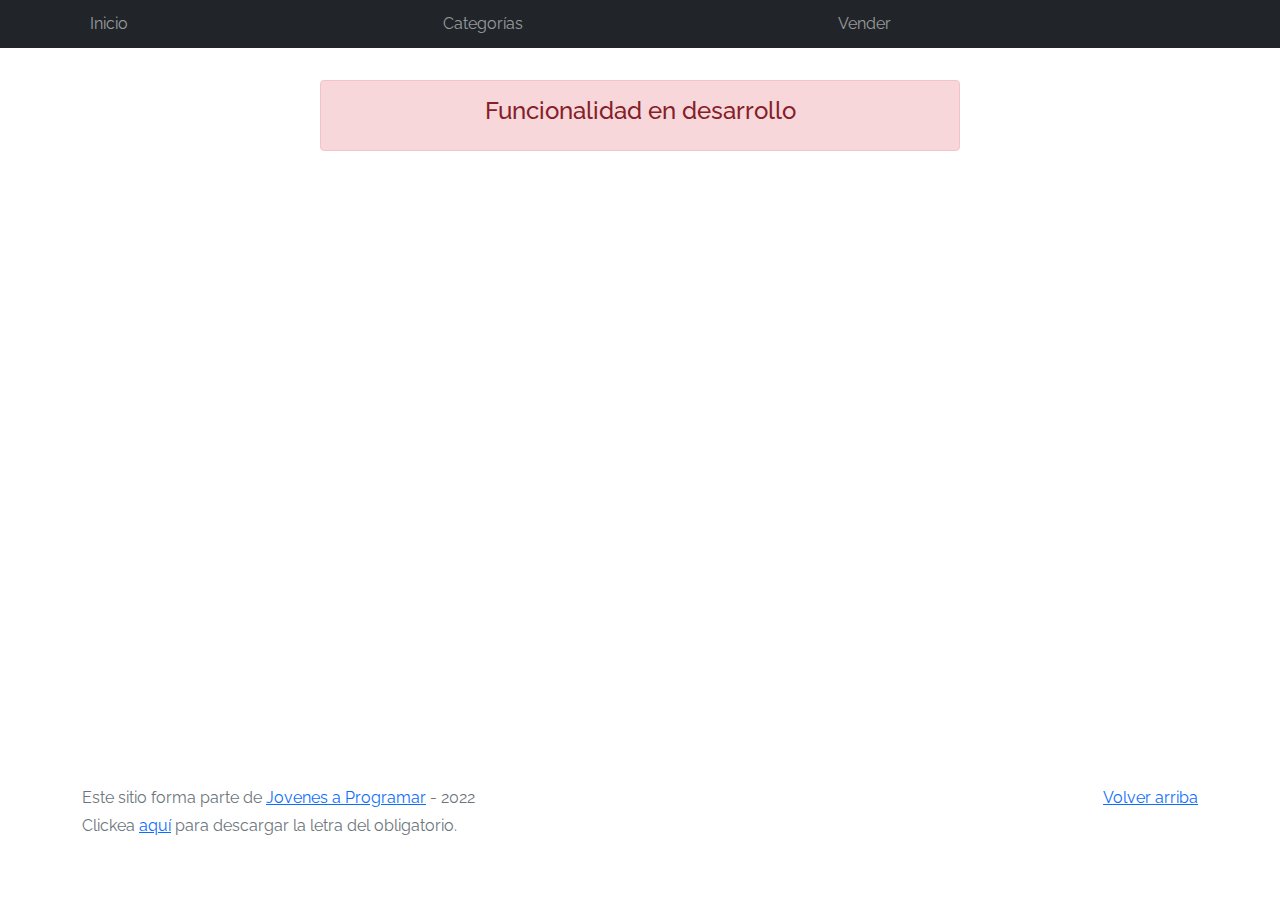
==== cart.html @ c93f17b0 "Workspace" ====
<!DOCTYPE html>
<html lang="es">

<head>
  <meta http-equiv="Content-Type" content="text/html; charset=UTF-8">
  <meta name="viewport" content="width=device-width, initial-scale=1, shrink-to-fit=no">
  <title>eMercado - Todo lo que busques está aquí</title>
  <link href="https://fonts.googleapis.com/css?family=Raleway:300,300i,400,400i,700,700i,900,900i" rel="stylesheet">
  <link href="css/bootstrap.min.css" rel="stylesheet">
  <link href="css/font-awesome.min.css" rel="stylesheet">
  <link href="css/styles.css" rel="stylesheet">
</head>

<body>
  <nav class="navbar navbar-expand-lg navbar-dark bg-dark p-1">
    <div class="container">
      <button class="navbar-toggler" type="button" data-bs-toggle="collapse" data-bs-target="#navbarNav"
        aria-controls="navbarNav" aria-expanded="false" aria-label="Toggle navigation">
        <span class="navbar-toggler-icon"></span>
      </button>
      <div class="collapse navbar-collapse" id="navbarNav">
        <ul class="navbar-nav w-100 justify-content-between">
          <li class="nav-item">
            <a class="nav-link" href="index.html">Inicio</a>
          </li>
          <li class="nav-item">
            <a class="nav-link" href="categories.html">Categorías</a>
          </li>
          <li class="nav-item">
            <a class="nav-link" href="sell.html">Vender</a>
          </li>
          <li class="nav-item">
          </li>
        </ul>
      </div>
    </div>
  </nav>
  <main>
    <div class="container">
      <div class="alert alert-danger text-center" role="alert">
        <h4 class="alert-heading">Funcionalidad en desarrollo</h4>
      </div>
    </div>
  </main>
  <footer class="text-muted">
    <div class="container">
      <p class="float-end">
        <a href="#">Volver arriba</a>
      </p>
      <p>Este sitio forma parte de <a href="https://jovenesaprogramar.edu.uy/" target="_blank">Jovenes a Programar</a> -
        2022</p>
      <p>Clickea <a target="_blank" href="Letra.pdf">aquí</a> para descargar la letra del obligatorio.</p>
    </div>
  </footer>
  <div id="spinner-wrapper">
    <div class="lds-ring">
      <div></div>
      <div></div>
      <div></div>
      <div></div>
    </div>
  </div>
  <script src="js/bootstrap.bundle.min.js"></script>
  <script src="js/init.js"></script>
  <script src="js/cart.js"></script>
</body>

</html>
---- css/styles.css ----
.jumbotron,
.card-body,
.container,
.site-header {
  font-family: 'Raleway', serif !important;
}

.jumbotron .display-4 {
  font-weight: bold;
}

nav a {
  text-decoration: none;
}

.bd-placeholder-img {
  font-size: 1.125rem;
  text-anchor: middle;
  -webkit-user-select: none;
  -moz-user-select: none;
  -ms-user-select: none;
  user-select: none;
}

@media (min-width: 768px) {
  .bd-placeholder-img-lg {
    font-size: 3.5rem;
  }
}

.jumbotron {
  height: 50vh;
  padding: 5em inherit;
  margin-bottom: 0;
  background-color: #53C0FB;
  background: url('../img/cover_back.png');
  background-size: cover;
  background-position: center;
  background-repeat: no-repeat;
  color: black;
  font-weight: bold;
}

@media (min-width: 768px) {
  .jumbotron {
    padding-top: 6rem;
    padding-bottom: 6rem;
  }
}

.jumbotron p:last-child {
  margin-bottom: 0;
}

.jumbotron-heading {
  font-weight: 300;
}

.jumbotron .container {
  max-width: 40rem;
  background-color: rgba(255, 255, 255, 0.5);
  border-radius: 10px;
  text-shadow: 1px 1px 2px grey;
}

.jumbotron .lead {
  font-size: 38px;
}

footer {
  padding-top: 3rem;
  padding-bottom: 3rem;
}

footer p {
  margin-bottom: .25rem;
}

.site-header a {
  color: white;
  transition: ease-in-out color .15s;
}

.site-header .dropdown-menu a {
  color: black;
}

.dropzone {
  border: 2px dashed #0087F7;
  border-radius: 5px;
  background: white;
}

.img-fit {
  max-height: 100%;
}

.alert {
  position: fixed;
  top: 80px;
  width: 50%;
  left: 50%;
  transform: translate(-50%, 0);
}

.lds-ring {
  display: inline-block;
  position: relative;
  width: 64px;
  height: 64px;
  top: 50%;
  left: 50%;
}

.cursor-active {
  cursor: pointer;
}

.left {
  float: left;
  padding: 4px;
  background-color: rgba(255, 255, 255, 0.5);
}

.lds-ring div {
  box-sizing: border-box;
  display: block;
  position: absolute;
  width: 51px;
  height: 51px;
  margin: 6px;
  border: 6px solid #fff;
  border-radius: 50%;
  animation: lds-ring 1.2s cubic-bezier(0.5, 0, 0.5, 1) infinite;
  border-color: #fff transparent transparent transparent;
}

.lds-ring div:nth-child(1) {
  animation-delay: -0.45s;
}

.lds-ring div:nth-child(2) {
  animation-delay: -0.3s;
}

.lds-ring div:nth-child(3) {
  animation-delay: -0.15s;
}

@keyframes lds-ring {
  0% {
    transform: rotate(0deg);
  }

  100% {
    transform: rotate(360deg);
  }
}

.signin {
  width: 100%;
  max-width: 330px;
  padding: 15px;
  margin: auto;
}

#spinner-wrapper {
  position: fixed;
  background-color: rgba(0, 0, 0, 0.5);
  width: 100%;
  height: 100%;
  top: 0;
  left: 0;
  z-index: 1021;
  display: none;
}

main {
  min-height: calc(100vh - 210px);
}

a.custom-card,
a.custom-card:hover {
  color: inherit;
  text-decoration: inherit;
}

.checked {
  color: orange;
}
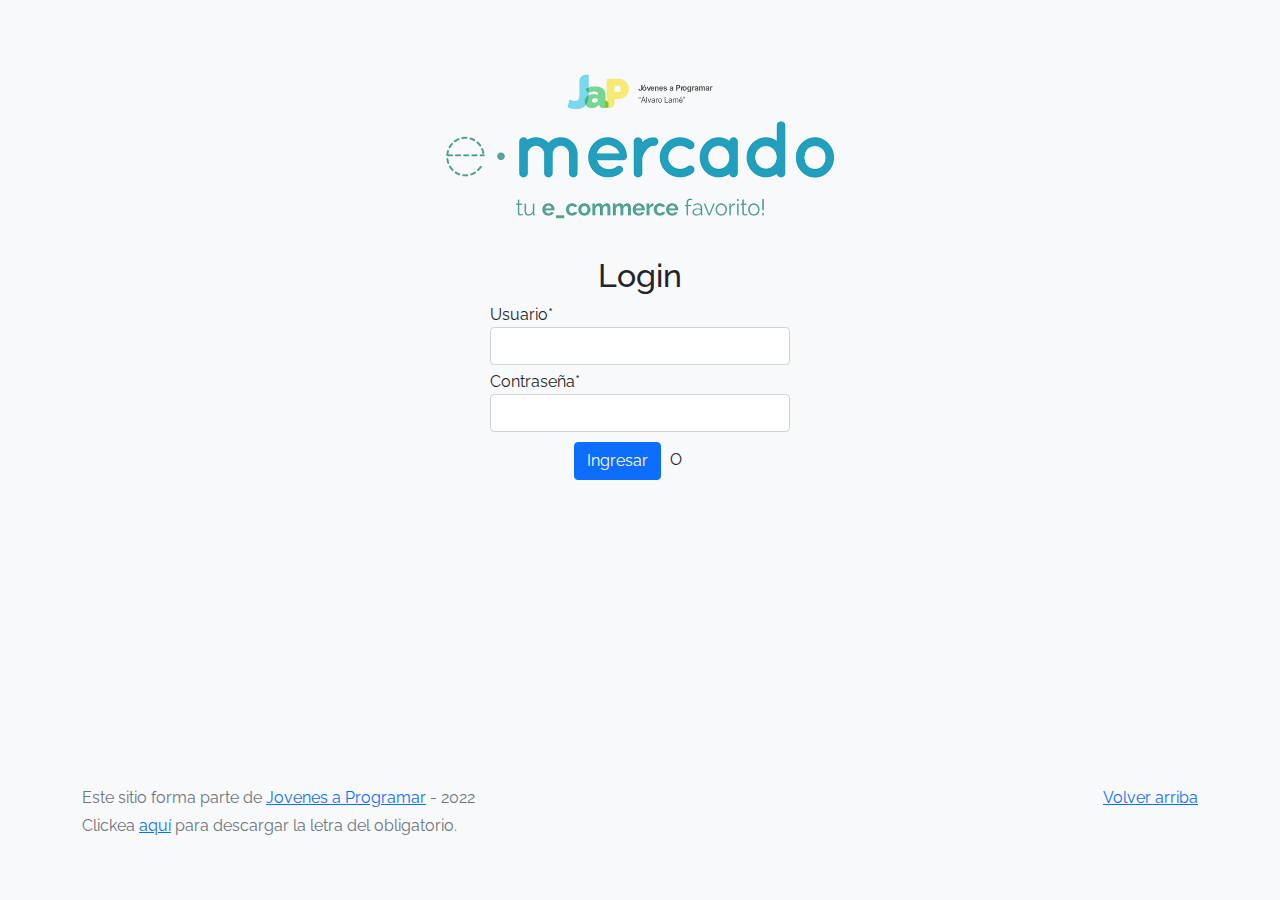
==== commit 5e606687: "Se agrego objeto carrito" ====
--- a/cart.html
+++ b/cart.html
@@ -9,9 +9,18 @@
   <link href="css/bootstrap.min.css" rel="stylesheet">
   <link href="css/font-awesome.min.css" rel="stylesheet">
   <link href="css/styles.css" rel="stylesheet">
+  <link rel="stylesheet" href="./css/cart.css">
 </head>
 
 <body>
+  <!-- ----------------- Protocolo de seguridad del carrito ------------------ -->
+  <script>
+    let _user = sessionStorage.getItem('userName')
+    if (_user == 'null' || _user == undefined) {
+      window.location = './index.html'
+    }
+  </script>
+
   <nav class="navbar navbar-expand-lg navbar-dark bg-dark p-1">
     <div class="container">
       <button class="navbar-toggler" type="button" data-bs-toggle="collapse" data-bs-target="#navbarNav"
@@ -35,13 +44,30 @@
       </div>
     </div>
   </nav>
-  <main>
-    <div class="container">
-      <div class="alert alert-danger text-center" role="alert">
-        <h4 class="alert-heading">Funcionalidad en desarrollo</h4>
-      </div>
+  <!-- ----------------------------------------------------------------------- -->
+  <!--                                  MENU                                   -->
+  <!-- ----------------------------------------------------------------------- -->
+  <main class="container text-center pt-4">
+    <h2>Carrito de compras</h2>
+    <div class="container text-left" id="carrito">
+      <table class="table table-striped">
+        <thead>
+          <tr>
+            <th scope="col">Imagen</th>
+            <th scope="col">Nombre</th>
+            <th scope="col">Costo</th>
+            <th scope="col">Cantidad</th>
+            <th scope="col">Subtotal</th>
+          </tr>
+        </thead>
+        <tbody class="table__products-list" id="table__products-list">
+
+        </tbody>
+      </table>
     </div>
+
   </main>
+  <!-- ------------------------------- footer -------------------------------- -->
   <footer class="text-muted">
     <div class="container">
       <p class="float-end">
--- a/css/cart.css
+++ b/css/cart.css
@@ -0,0 +1,11 @@
+.table__thead{
+    text-overflow: ellipsis;
+}
+
+.product__cant{
+    width: 30px;
+}
+
+.product__image{
+    max-width: 80px;
+}